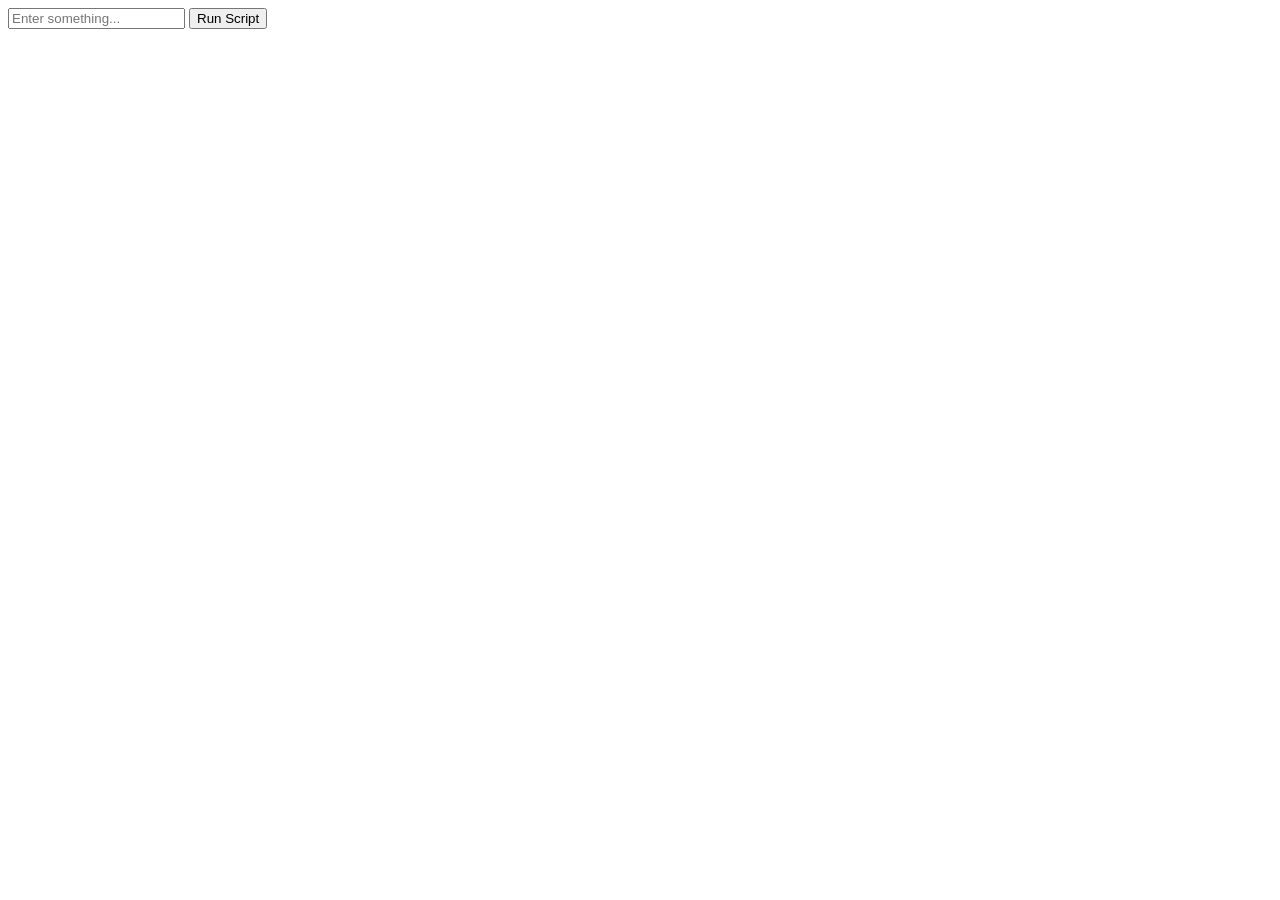
==== index.html @ d69a4d24 "update4" ====
<!DOCTYPE html>
<html lang="cs">
<head>
    <meta charset="UTF-8">
    <meta name="viewport" content="width=device-width, initial-scale=1.0">
    <link rel="stylesheet" href="../styles.css">
    <link rel="preconnect" href="https://fonts.googleapis.com">
    <link rel="preconnect" href="https://fonts.gstatic.com" crossorigin>
    <link href="https://fonts.googleapis.com/css2?family=Secular+One&display=swap" rel="stylesheet">
    <title>WOS</title>
</head>
<body>
    <main>
        <input type="text" id="userInput" placeholder="Enter something...">
        <button onclick="runScript()">Run Script</button>

        <script src="main.js"></script>
    </main>
    <!-- Scripts: -->
    <script src="js/md5.min.js"></script>
    <script>

        const id = 301440151 // this is your character ID
        const secret = 'tB87#kPtkxqOS2'
        const time = Date.now()

        let form = `fid=${id}&time=${time}`;
        let sign = md5(form + secret);
        form = `sign=${sign}&` + form;

        fetch('https://wos-giftcode-api.centurygame.com/api/player', {
        method: 'POST',
        headers: {
            'Content-Type': 'application/x-www-form-urlencoded'
        },
        body: form
        }).then(r => r.json()).then(r => console.log(r));
    </script>
</body>
</html>
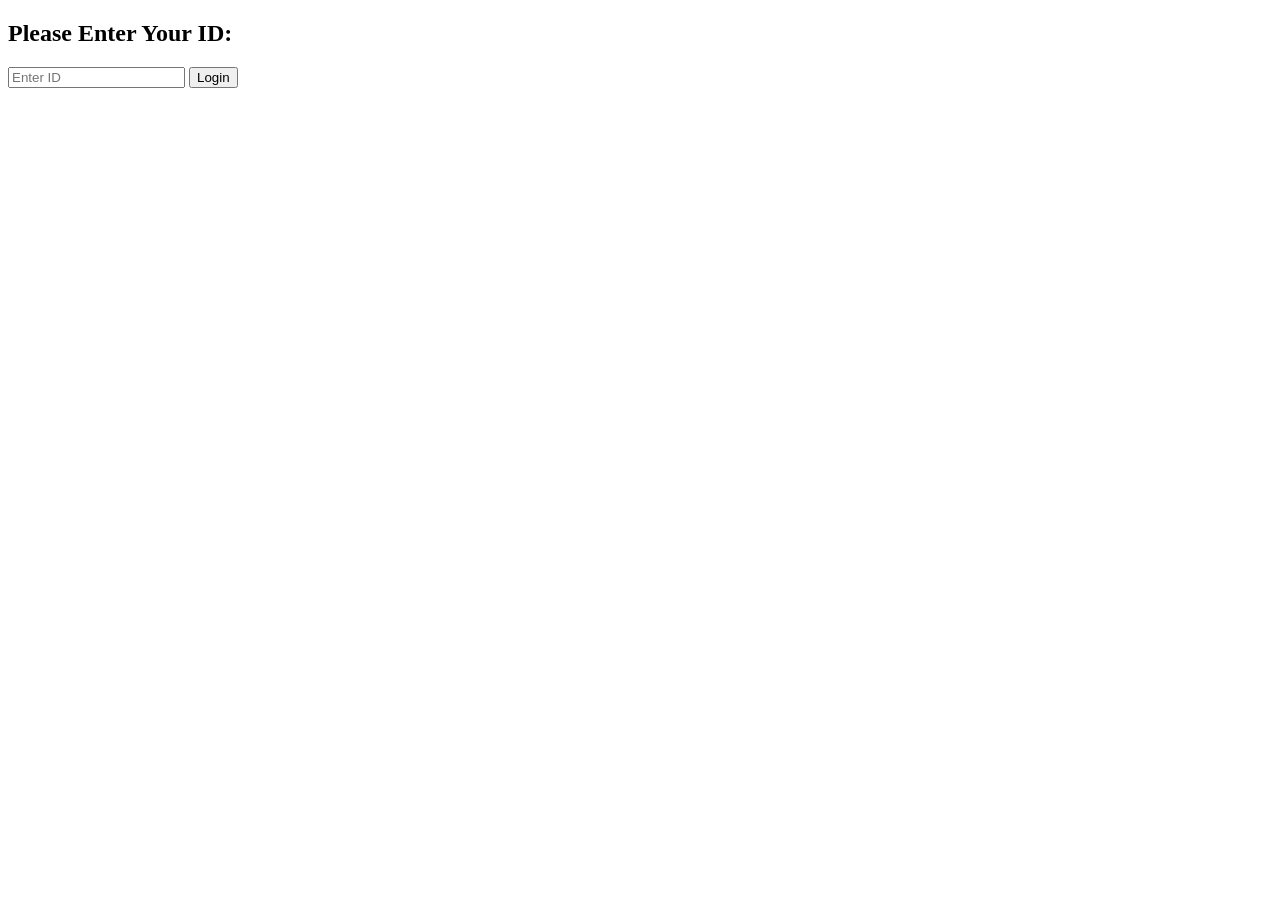
==== commit e4ed4c0b: "update11" ====
--- a/index.html
+++ b/index.html
@@ -11,30 +11,28 @@
 </head>
 <body>
     <main>
-        <input type="text" id="userInput" placeholder="Enter something...">
-        <button onclick="runScript()">Run Script</button>
+        <div id="loginForm">
+            <h2>Please Enter Your ID:</h2>
+            <input type="text" id="userInput" placeholder="Enter ID", maxlength="9">
+            <button onclick="login()">Login</button>
+        </div>
 
-        <script src="main.js"></script>
+        <h2 id="nickname"></h2>  <!-- Display nickname -->
+        <img id="avatar" style="display:none; width: 150px; height: 150px; border-radius: 50%;" alt="Avatar">
+        
+        <!-- Restricted Content (visible only after login) -->
+        <div id="restrictedContent" style="display:none;">
+            <h3>Welcome to the restricted section!</h3>
+            <p>This content is only available to logged-in users.</p>
+            <button onclick="logout()">Logout</button>
+        </div>
+
+        <!-- Error Message -->
+        <div id="errorMessage" style="color:red;"></div>
+
     </main>
     <!-- Scripts: -->
+    <script src="js/check.js"></script>
     <script src="js/md5.min.js"></script>
-    <script>
-
-        const id = 301440151 // this is your character ID
-        const secret = 'tB87#kPtkxqOS2'
-        const time = Date.now()
-
-        let form = `fid=${id}&time=${time}`;
-        let sign = md5(form + secret);
-        form = `sign=${sign}&` + form;
-
-        fetch('https://wos-giftcode-api.centurygame.com/api/player', {
-        method: 'POST',
-        headers: {
-            'Content-Type': 'application/x-www-form-urlencoded'
-        },
-        body: form
-        }).then(r => r.json()).then(r => console.log(r));
-    </script>
 </body>
 </html>
